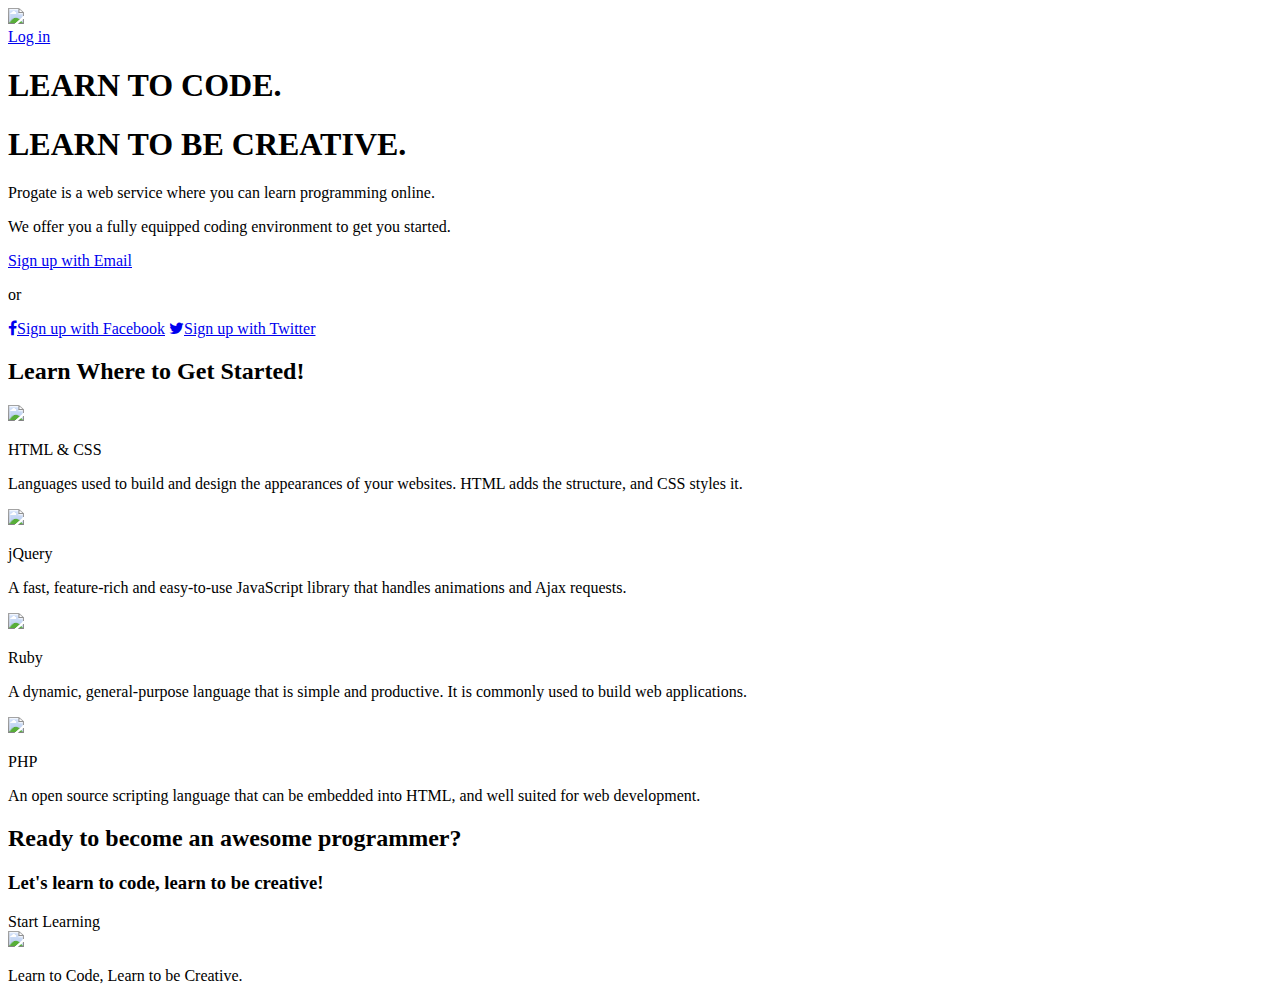
==== My-Progate-Lesson/index.html @ cce7b08f "first and second finished" ====
<!DOCTYPE html>
<html>
  <head>
    <meta charset="utf-8">
    <title>Progate</title>
    <link rel="stylesheet" href="stylesheet.css">
    <link rel="stylesheet" href="//maxcdn.bootstrapcdn.com/font-awesome/4.3.0/css/font-awesome.min.css">
  </head>

  <body>
    <header>
      <div class="container">
        <div class="header-left">
          <img class="logo" src="https://prog-8.com/images/html/advanced/main_logo.png">
        
        <div class="header-right">
          <a href="#" class="login">Log in</a>
        </div>
      </div> 
    </header>

    <div class="top-wrapper">
      <div class="container">
        <h1>LEARN TO CODE.</h1>
        <h1>LEARN TO BE CREATIVE.</h1>
        <p>Progate is a web service where you can learn programming online.</p>
        <p>We offer you a fully equipped coding environment to get you started.</p>
        <div class="btn-wrapper">
          <a href="#" class="btn signup">Sign up with Email</a>
          <p>or</p>
          <a href="#" class="btn facebook"><span class="fa fa-facebook"></span>Sign up with Facebook</a>
          <a href="#" class="btn twitter"><span class="fa fa-twitter"></span>Sign up with Twitter</a>
        </div><!--btn-wrapper-closer-->
      </div>
    </div> <!--top-wrapper-closer-->

    <div class="lesson-wrapper">
      <div class="container">
        <div class="heading">
          <h2>Learn Where to Get Started!</h2>
        </div>
        <div class="lessons">
          <div class="lesson">
            <div class="lesson-icon">
              <img src="https://prog-8.com/images/html/advanced/html.png">
              <p>HTML & CSS</p>
            </div>
            <p class="txt-contents">Languages used to build and design the appearances of your websites. HTML adds the structure, and CSS styles it.</p>
          </div>
          <div class="lesson">
            <div class="lesson-icon">
              <img src="https://prog-8.com/images/html/advanced/jQuery.png">
              <p>jQuery</p>
            </div>
            <p class="txt-contents">A fast, feature-rich and easy-to-use JavaScript library that handles animations and Ajax requests.</p>
          </div>
          <div class="lesson">
            <div class="lesson-icon">
              <img src="https://prog-8.com/images/html/advanced/ruby.png">
              <p>Ruby</p>
            </div>
            <p class="txt-contents">A dynamic, general-purpose language that is simple and productive. It is commonly used to build web applications.</p>
          </div>
          <div class="lesson">
            <div class="lesson-icon">
              <img src="https://prog-8.com/images/html/advanced/php.png">
              <p>PHP</p>
            </div>
            <p class="txt-contents">An open source scripting language that can be embedded into HTML, and well suited for web development.</p>
          </div>
        </div>
      </div>
    </div> <!--lesson-wrapper-closer-->

    <div class="message-wrapper">
      <div class="container">
        <div class="heading">
          <h2>Ready to become an awesome programmer?</h2>
          <h3>Let's learn to code, learn to be creative!</h3>
        </div>
        <span class="btn message">Start Learning</span>
      </div>
    </div><!--message-wrapper-closer-->

    <footer>      
      <div class="container">
        <img src="https://prog-8.com/images/html/advanced/footer_logo.png">
        <p>Learn to Code, Learn to be Creative.</p>
      </div>
    </footer>

  </body>
</html>
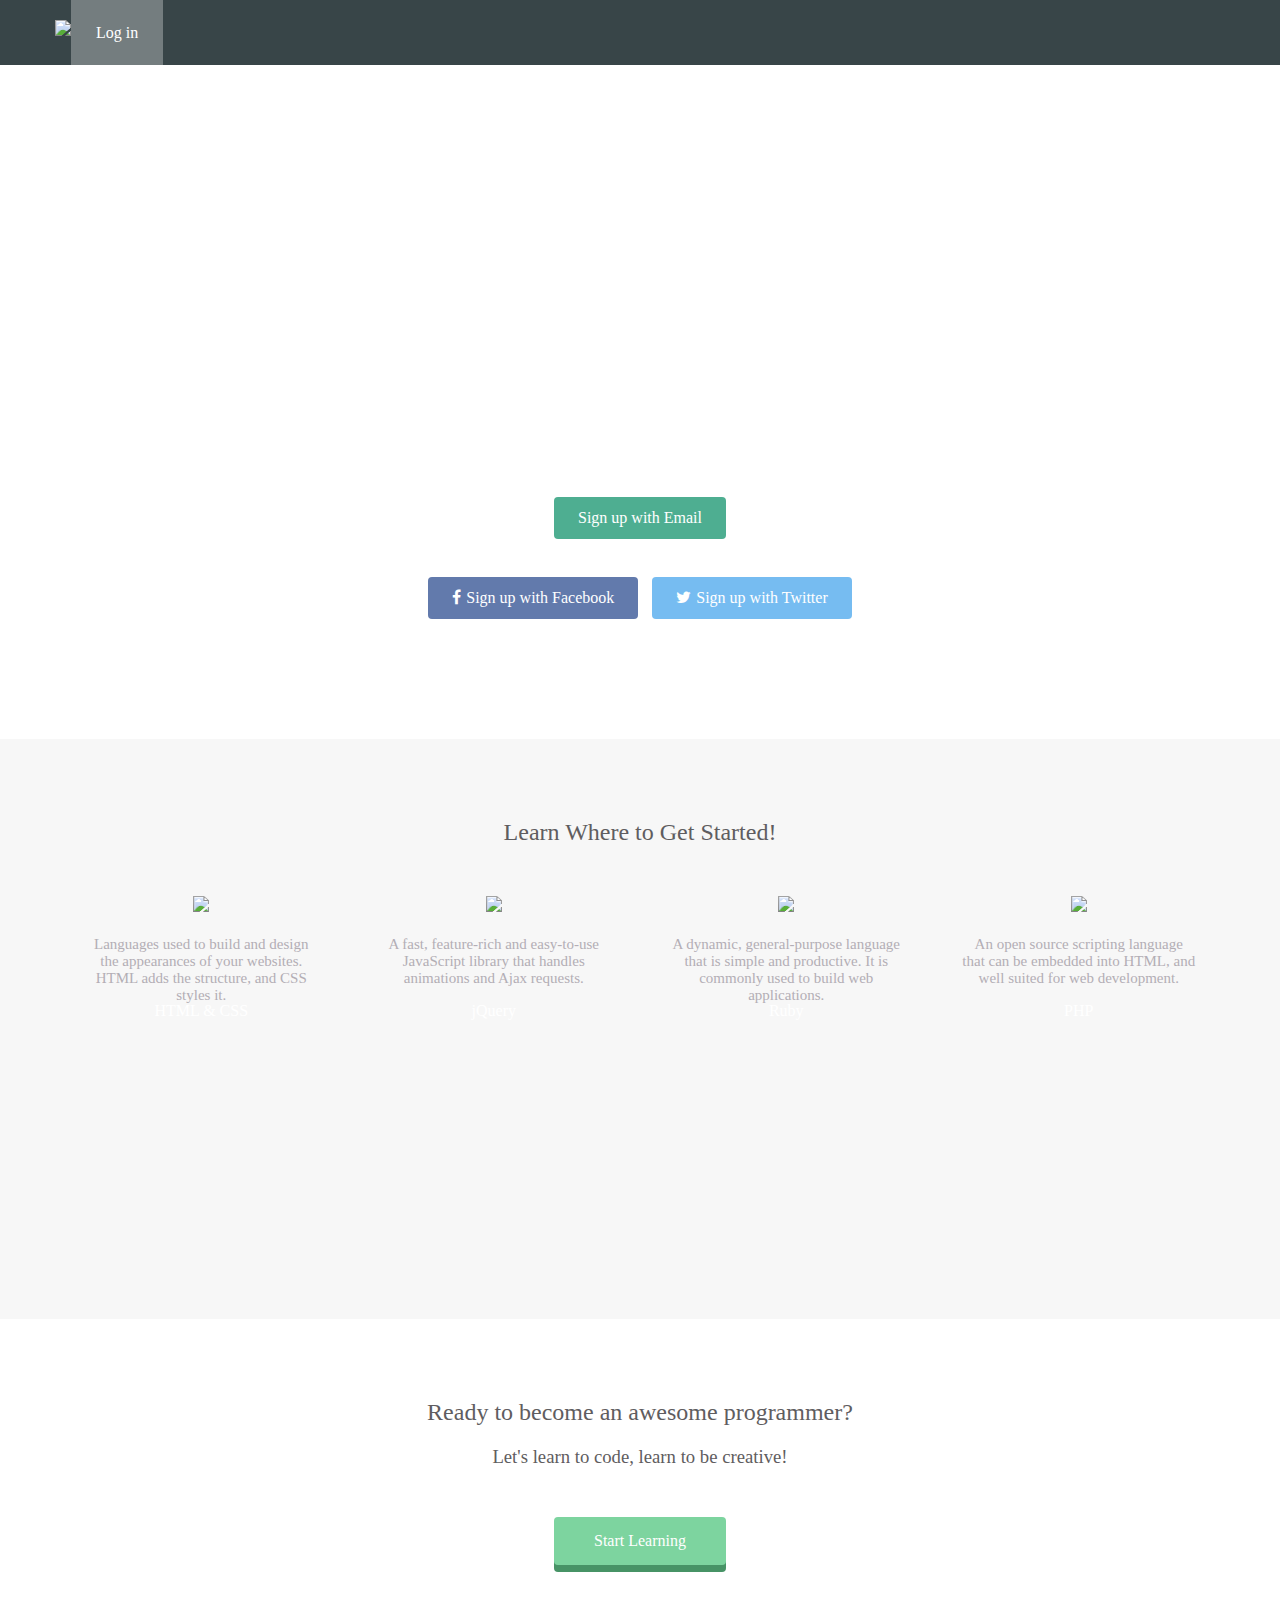
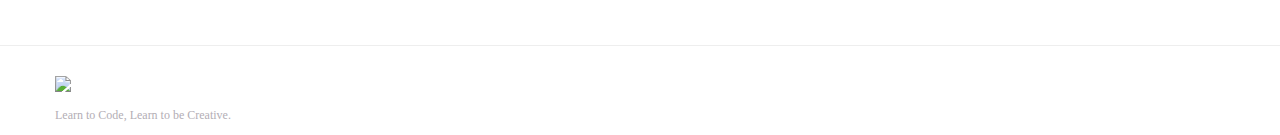
==== commit 87302dc2: "first and second finished" ====
--- a/My-Progate-Lesson/index.html
+++ b/My-Progate-Lesson/index.html
@@ -3,7 +3,7 @@
   <head>
     <meta charset="utf-8">
     <title>Progate</title>
-    <link rel="stylesheet" href="stylesheet.css">
+    <link rel="stylesheet" href="style.css">
     <link rel="stylesheet" href="//maxcdn.bootstrapcdn.com/font-awesome/4.3.0/css/font-awesome.min.css">
   </head>
 
@@ -90,4 +90,4 @@
     </footer>
 
   </body>
-</html>+</html>
--- a/My-Progate-Lesson/style.css
+++ b/My-Progate-Lesson/style.css
@@ -0,0 +1,187 @@
+body {
+    margin: 0;
+    font-family: "Lucida Grande";
+}
+  
+a {
+    text-decoration: none;
+}
+  
+.container {
+   width: 1170px;
+   padding: 0 15px;
+   margin: 0 auto;
+}
+  
+.top-wrapper {
+   padding: 180px 0 100px 0;
+   background-image: url(https://prog-8.com/images/html/advanced/top_en.png);
+   background-size: cover;
+   color: white;
+   text-align: center;
+}
+  
+.top-wrapper h1 {
+   opacity: 0.7;
+   font-size: 45px;
+   letter-spacing: 5px;
+   margin-bottom: 10px;
+}
+  
+.top-wrapper p {
+   opacity: 0.7;
+   margin-bottom: 3px;
+}
+  
+ .btn-wrapper {
+   margin: 20px 0;
+}
+  
+.btn-wrapper p {
+   margin: 10px 0;
+}
+  
+.signup {
+   background-color: #239b76;
+}
+  
+.facebook {
+   background-color: #3b5998;
+   margin-right: 10px;
+}
+  
+.twitter {
+   background-color: #55acee;
+}
+  
+.btn {
+   padding: 12px 24px;
+   color: white;
+    display: inline-block;
+    opacity: 0.8;
+    border-radius: 4px;
+}
+  
+.btn:hover {
+   opacity: 1;
+}
+  
+.fa {
+   margin-right: 5px;
+}
+  
+header {
+   height: 65px;
+   width: 100%;
+   background-color: rgba(34, 49, 52, 0.9);
+}
+  
+.logo {
+   width: 124px;
+   margin-top: 20px;
+}
+  
+ .header-left {
+   float: left;
+}
+  
+.header-right {
+   float: right;
+   background-color: rgba(255, 255, 255, 0.3);
+   transition: all 0.5s;
+}
+  
+.header-right:hover {
+    background-color: rgba(255, 255, 255, 0.5);
+}
+  
+.header-right a {
+   line-height: 65px;
+   padding: 0 25px;
+   color: white;
+   display: block;
+}
+  
+.lesson-wrapper {
+   height: 500px;
+   padding-bottom: 80px;
+   background-color: #f7f7f7;
+   text-align: center;
+}
+  
+.heading {
+   padding-top: 60px;
+   padding-bottom: 30px;
+   color: #5f5d60;
+}
+  
+.heading h2 {
+   font-weight: normal;
+}
+  
+.lesson {
+   float: left;
+   width: 25%;
+}
+  
+.lesson-icon {
+   position: relative;
+}
+  
+.lesson-icon p {
+   position: absolute;
+   top: 90px;
+   width: 100%;
+   color: white;
+}
+  
+.txt-contents {
+   width: 80%;
+   display: inline-block;
+   margin-top: 20px;
+   font-size: 15px;
+   color: #b3aeb5;
+}
+  
+.heading h3 {
+   font-weight: normal;
+}
+  
+.message-wrapper {
+   border-bottom: 1px solid #eee;
+   padding-bottom: 80px;
+   text-align: center;
+}
+  
+.message {
+   padding: 15px 40px;
+   background-color: #5dca88;
+   cursor: pointer;
+   box-shadow: 0 7px #1a7940;
+}
+  
+.message:active {
+   position: relative;
+   top: 7px;
+   box-shadow: none;
+}
+  
+
+footer img{
+   width:125px;
+}
+  
+  
+
+footer p{
+   color:#b3aeb5;
+   font-size:12px;
+}
+  
+  
+
+footer{
+   padding-top:30px;
+}
+
+/* tambah */